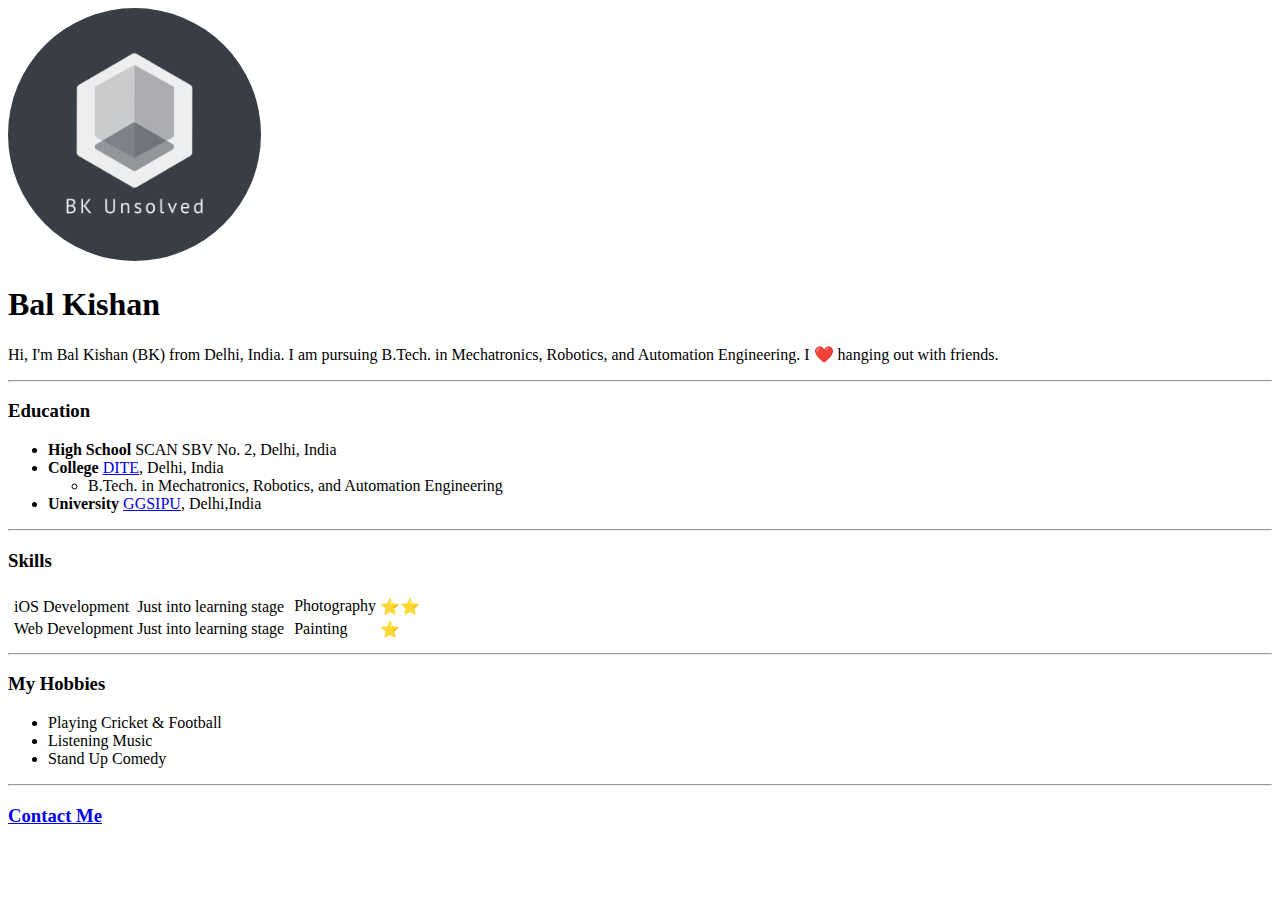
==== index.html @ 3e353823 "Add initial cv website file" ====
<!DOCTYPE html>
<html lang="en">
<head>
    <meta charset="UTF-8">
    <meta name="viewport" content="width=device-width, initial-scale=1.0">
    <title>BK Unsolved</title>
    <link rel="stylesheet" href="css/styles.css">
</head>
<body>
    <img src="images/profile_image.png" alt="bk profile pic" width="20%">
    <h1>Bal Kishan</h1>
    <p>Hi, I'm Bal Kishan (BK) from Delhi, India. I am pursuing B.Tech. in Mechatronics, Robotics, and Automation Engineering. I ❤️ hanging out with friends.</p>
    <hr>
    <h3>Education</h3>
    <ul>
        <li><strong>High School </strong>SCAN SBV No. 2, Delhi, India</li>
        <li><strong>College </strong><a href="http://dite.delhigovt.nic.in/">DITE</a>, Delhi, India
        <ul>
            <li> B.Tech. in Mechatronics, Robotics, and Automation Engineering</li>
        </ul></li>
        <li><strong>University </strong><a href="http://www.ipu.ac.in/" >GGSIPU</a>, Delhi,India</li>    
    </ul>
    <hr>
    <h3>Skills</h3>
    <table>
        <tr>
            <td>
                <table>
                    <tr>
                        <td>iOS Development</td>
                        <td>Just into learning stage</td>
                    </tr>
                    <tr>    
                        <td>Web Development</td>
                        <td>Just into learning stage</td>
                    </tr>
                    </tr>
                </table> 
            </td>
            <td>
                <table>
                    <tr>
                        <td>Photography</td>
                        <td>⭐⭐</td>
                    </tr>
                    <tr>    
                        <td>Painting</td>
                        <td>⭐</td>
                    </tr>
                    </tr>
                </table>
            </td>
        </tr>
    </table>
    <hr>
    <h3>My Hobbies</h3>
    <ul>
        <li>Playing Cricket & Football</li>
        <li>Listening Music</li>
        <li>Stand Up Comedy</li>
    </ul>
    <hr>
    <h3><a href="contactme.html">Contact Me</a></h3>
</body>
</html>
---- css/styles.css ----
img
{
    border-radius: 100%;
}
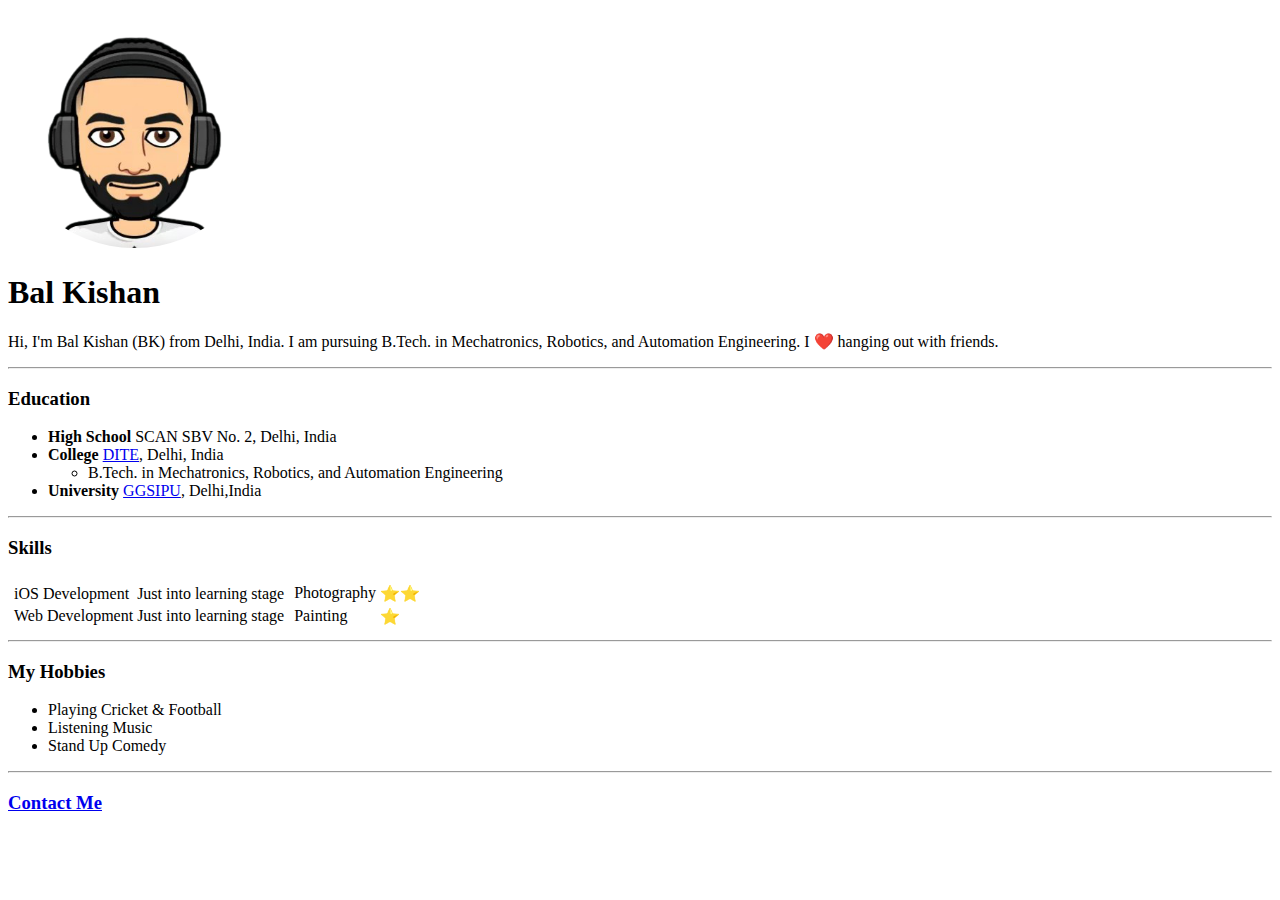
==== commit d1ab783b: "Add initial cv website file" ====
--- a/index.html
+++ b/index.html
@@ -7,7 +7,7 @@
     <link rel="stylesheet" href="css/styles.css">
 </head>
 <body>
-    <img src="images/profile_image.png" alt="bk profile pic" width="20%">
+    <img src="images/profile_image_updated.png" alt="bk profile pic" width="20%">
     <h1>Bal Kishan</h1>
     <p>Hi, I'm Bal Kishan (BK) from Delhi, India. I am pursuing B.Tech. in Mechatronics, Robotics, and Automation Engineering. I ❤️ hanging out with friends.</p>
     <hr>
@@ -62,4 +62,4 @@
     <hr>
     <h3><a href="contactme.html">Contact Me</a></h3>
 </body>
-</html>+</html>
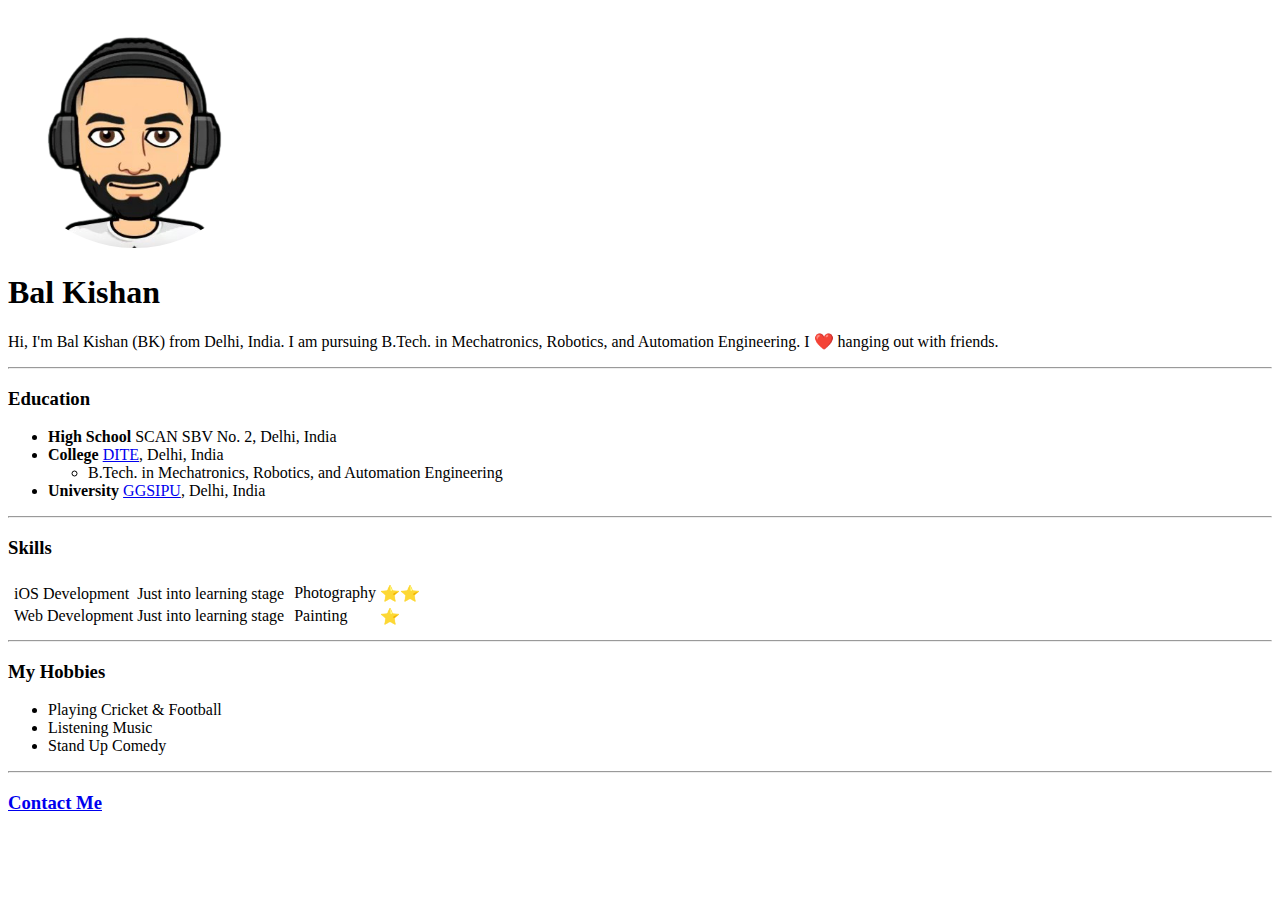
==== commit f67f619a: "Update index.html" ====
--- a/index.html
+++ b/index.html
@@ -3,7 +3,7 @@
 <head>
     <meta charset="UTF-8">
     <meta name="viewport" content="width=device-width, initial-scale=1.0">
-    <title>BK Unsolved</title>
+    <title>My Portfolio</title>
     <link rel="stylesheet" href="css/styles.css">
 </head>
 <body>
@@ -18,7 +18,7 @@
         <ul>
             <li> B.Tech. in Mechatronics, Robotics, and Automation Engineering</li>
         </ul></li>
-        <li><strong>University </strong><a href="http://www.ipu.ac.in/" >GGSIPU</a>, Delhi,India</li>    
+        <li><strong>University </strong><a href="http://www.ipu.ac.in/" >GGSIPU</a>, Delhi, India</li>    
     </ul>
     <hr>
     <h3>Skills</h3>
